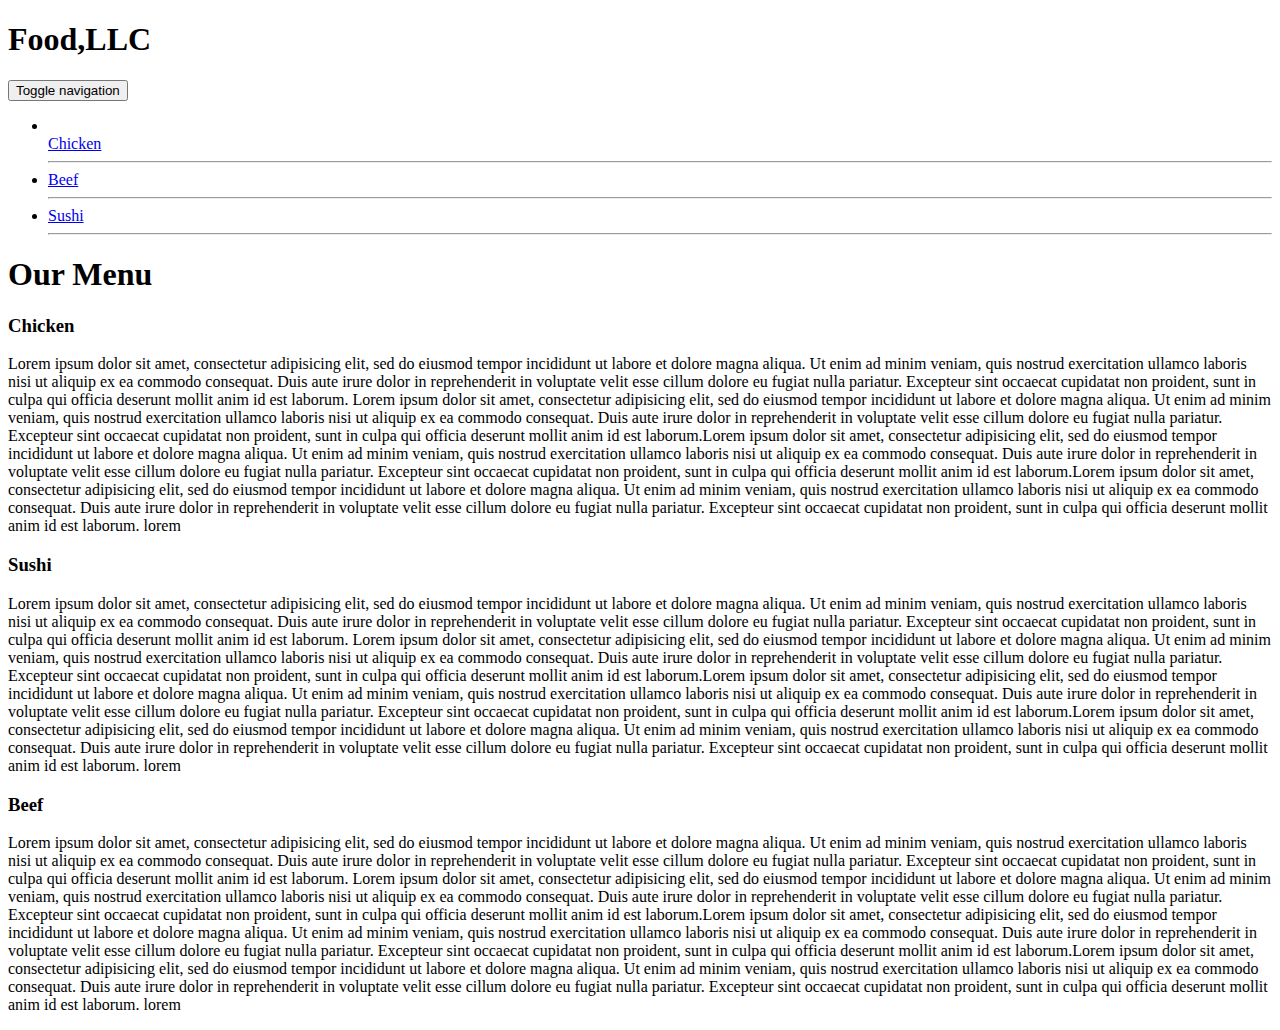
==== module3-solution/index.html @ 90616231 "index file" ====
<!doctype html>
<html lang="en">
  <head>
    <meta charset="utf-8">
    <meta http-equiv="X-UA-Compatible" content="IE=edge">
    <meta name="viewport" content="width=device-width, initial-scale=1">
    <title>Food_LLC</title>
    <link rel="stylesheet" href="css/bootstrap.min.css">
    <link rel="stylesheet" href="style.css">
    
    <link href='https://fonts.googleapis.com/css?family=Lora' rel='stylesheet' type='text/css'>
  </head>
<body>
 <header>
    <nav id="header-nav" class="navbar navbar-default">
      <div class="container">
        <div class="navbar-header">
         

          <div class="navbar-brand change">
            <h1>Food,LLC</h1>
           
          </div>
          

          <button type="button" class="navbar-toggle collapsed" data-toggle="collapse" data-target="#collapsable-nav" aria-expanded="false">
            <span class="sr-only">Toggle navigation</span>
            <span class="icon-bar"></span>
            <span class="icon-bar"></span>
            <span class="icon-bar"></span>
          </button>
        </div>
     </div>

       <!-- .collapse .navbar-collapse -->
        <div id="collapsable-nav" class="collapse navbar-collapse">
           <ul id="nav-list" class="nav navbar-nav navbar-right visible-xs">
             <li>
              <a href="#">
                <br class="hidden-xs"> Chicken</a>
                <hr class="visible-xs">
            </li>
            <li>
              <a href="#">
                 Beef</a>
                <hr class="visible-xs">
            </li>
             <li>
              <a href="#">
                Sushi</a>
                <hr class="visible-xs">
            </li>
            
           
          </ul><!-- #nav-list -->
        </div><!-- .collapse .navbar-collapse -->
      </div><!-- .container -->
    </nav><!-- #header-nav -->
  </header>
   
  <h1 class="text-center">Our Menu</h1>
    <div  class="row container container-fluid " >
      
      <div class="col-md-12 col-sm-12 col-xs-12">
      <section >
 
     <h3 class="text-center"><strong>Chicken</strong></h3>
     <p class="special_prop">  Lorem ipsum dolor sit amet, consectetur adipisicing elit, sed do eiusmod  tempor incididunt ut labore et dolore magna aliqua. Ut enim ad minim veniam,
  quis nostrud exercitation ullamco laboris nisi ut aliquip ex ea commodo
  consequat. Duis aute irure dolor in reprehenderit in voluptate velit esse
  cillum dolore eu fugiat nulla pariatur. Excepteur sint occaecat cupidatat non
  proident, sunt in culpa qui officia deserunt mollit anim id est laborum.
  Lorem ipsum dolor sit amet, consectetur adipisicing elit, sed do eiusmod
  tempor incididunt ut labore et dolore magna aliqua. Ut enim ad minim veniam,
  quis nostrud exercitation ullamco laboris nisi ut aliquip ex ea commodo
  consequat. Duis aute irure dolor in reprehenderit in voluptate velit esse
  cillum dolore eu fugiat nulla pariatur. Excepteur sint occaecat cupidatat non
  proident, sunt in culpa qui officia deserunt mollit anim id est laborum.Lorem ipsum dolor sit amet, consectetur adipisicing elit, sed do eiusmod
  tempor incididunt ut labore et dolore magna aliqua. Ut enim ad minim veniam,
  quis nostrud exercitation ullamco laboris nisi ut aliquip ex ea commodo
  consequat. Duis aute irure dolor in reprehenderit in voluptate velit esse
  cillum dolore eu fugiat nulla pariatur. Excepteur sint occaecat cupidatat non
  proident, sunt in culpa qui officia deserunt mollit anim id est laborum.Lorem ipsum dolor sit amet, consectetur adipisicing elit, sed do eiusmod
  tempor incididunt ut labore et dolore magna aliqua. Ut enim ad minim veniam,
  quis nostrud exercitation ullamco laboris nisi ut aliquip ex ea commodo
  consequat. Duis aute irure dolor in reprehenderit in voluptate velit esse
  cillum dolore eu fugiat nulla pariatur. Excepteur sint occaecat cupidatat non
  proident, sunt in culpa qui officia deserunt mollit anim id est laborum.
  lorem
    
  </p>


</section>
</div>
  <div class="col-md-12 col-sm-12 col-xs-12">
      <section>    
     <h3 class="text-center"><strong>Sushi</strong></h3>
     <p class="special_prop">
    Lorem ipsum dolor sit amet, consectetur adipisicing elit, sed do eiusmod
  tempor incididunt ut labore et dolore magna aliqua. Ut enim ad minim veniam,
  quis nostrud exercitation ullamco laboris nisi ut aliquip ex ea commodo
  consequat. Duis aute irure dolor in reprehenderit in voluptate velit esse
  cillum dolore eu fugiat nulla pariatur. Excepteur sint occaecat cupidatat non
  proident, sunt in culpa qui officia deserunt mollit anim id est laborum.
  Lorem ipsum dolor sit amet, consectetur adipisicing elit, sed do eiusmod
  tempor incididunt ut labore et dolore magna aliqua. Ut enim ad minim veniam,
  quis nostrud exercitation ullamco laboris nisi ut aliquip ex ea commodo
  consequat. Duis aute irure dolor in reprehenderit in voluptate velit esse
  cillum dolore eu fugiat nulla pariatur. Excepteur sint occaecat cupidatat non
  proident, sunt in culpa qui officia deserunt mollit anim id est laborum.Lorem ipsum dolor sit amet, consectetur adipisicing elit, sed do eiusmod
  tempor incididunt ut labore et dolore magna aliqua. Ut enim ad minim veniam,
  quis nostrud exercitation ullamco laboris nisi ut aliquip ex ea commodo
  consequat. Duis aute irure dolor in reprehenderit in voluptate velit esse
  cillum dolore eu fugiat nulla pariatur. Excepteur sint occaecat cupidatat non
  proident, sunt in culpa qui officia deserunt mollit anim id est laborum.Lorem ipsum dolor sit amet, consectetur adipisicing elit, sed do eiusmod
  tempor incididunt ut labore et dolore magna aliqua. Ut enim ad minim veniam,
  quis nostrud exercitation ullamco laboris nisi ut aliquip ex ea commodo
  consequat. Duis aute irure dolor in reprehenderit in voluptate velit esse
  cillum dolore eu fugiat nulla pariatur. Excepteur sint occaecat cupidatat non
  proident, sunt in culpa qui officia deserunt mollit anim id est laborum.
  lorem

    
  </p>


</section>
</div>
  <div class="col-md-12 col-sm-12 col-xs-12 col-lg-12">
      <section >
    
      <h3 class="text-center"><strong>Beef</strong></h3>
     <p class="special_prop">
    Lorem ipsum dolor sit amet, consectetur adipisicing elit, sed do eiusmod
  tempor incididunt ut labore et dolore magna aliqua. Ut enim ad minim veniam,
  quis nostrud exercitation ullamco laboris nisi ut aliquip ex ea commodo
  consequat. Duis aute irure dolor in reprehenderit in voluptate velit esse
  cillum dolore eu fugiat nulla pariatur. Excepteur sint occaecat cupidatat non
  proident, sunt in culpa qui officia deserunt mollit anim id est laborum.
  Lorem ipsum dolor sit amet, consectetur adipisicing elit, sed do eiusmod
  tempor incididunt ut labore et dolore magna aliqua. Ut enim ad minim veniam,
  quis nostrud exercitation ullamco laboris nisi ut aliquip ex ea commodo
  consequat. Duis aute irure dolor in reprehenderit in voluptate velit esse
  cillum dolore eu fugiat nulla pariatur. Excepteur sint occaecat cupidatat non
  proident, sunt in culpa qui officia deserunt mollit anim id est laborum.Lorem ipsum dolor sit amet, consectetur adipisicing elit, sed do eiusmod
  tempor incididunt ut labore et dolore magna aliqua. Ut enim ad minim veniam,
  quis nostrud exercitation ullamco laboris nisi ut aliquip ex ea commodo
  consequat. Duis aute irure dolor in reprehenderit in voluptate velit esse
  cillum dolore eu fugiat nulla pariatur. Excepteur sint occaecat cupidatat non
  proident, sunt in culpa qui officia deserunt mollit anim id est laborum.Lorem ipsum dolor sit amet, consectetur adipisicing elit, sed do eiusmod
  tempor incididunt ut labore et dolore magna aliqua. Ut enim ad minim veniam,
  quis nostrud exercitation ullamco laboris nisi ut aliquip ex ea commodo
  consequat. Duis aute irure dolor in reprehenderit in voluptate velit esse
  cillum dolore eu fugiat nulla pariatur. Excepteur sint occaecat cupidatat non
  proident, sunt in culpa qui officia deserunt mollit anim id est laborum.
  lorem

    
  </p>


</section>
</div>

</div>


  <!-- jQuery (Bootstrap JS plugins depend on it) -->
  <script src="js/jquery-2.1.4.min.js"></script>
  <script src="js/bootstrap.min.js"></script>
 
</body>
</html>
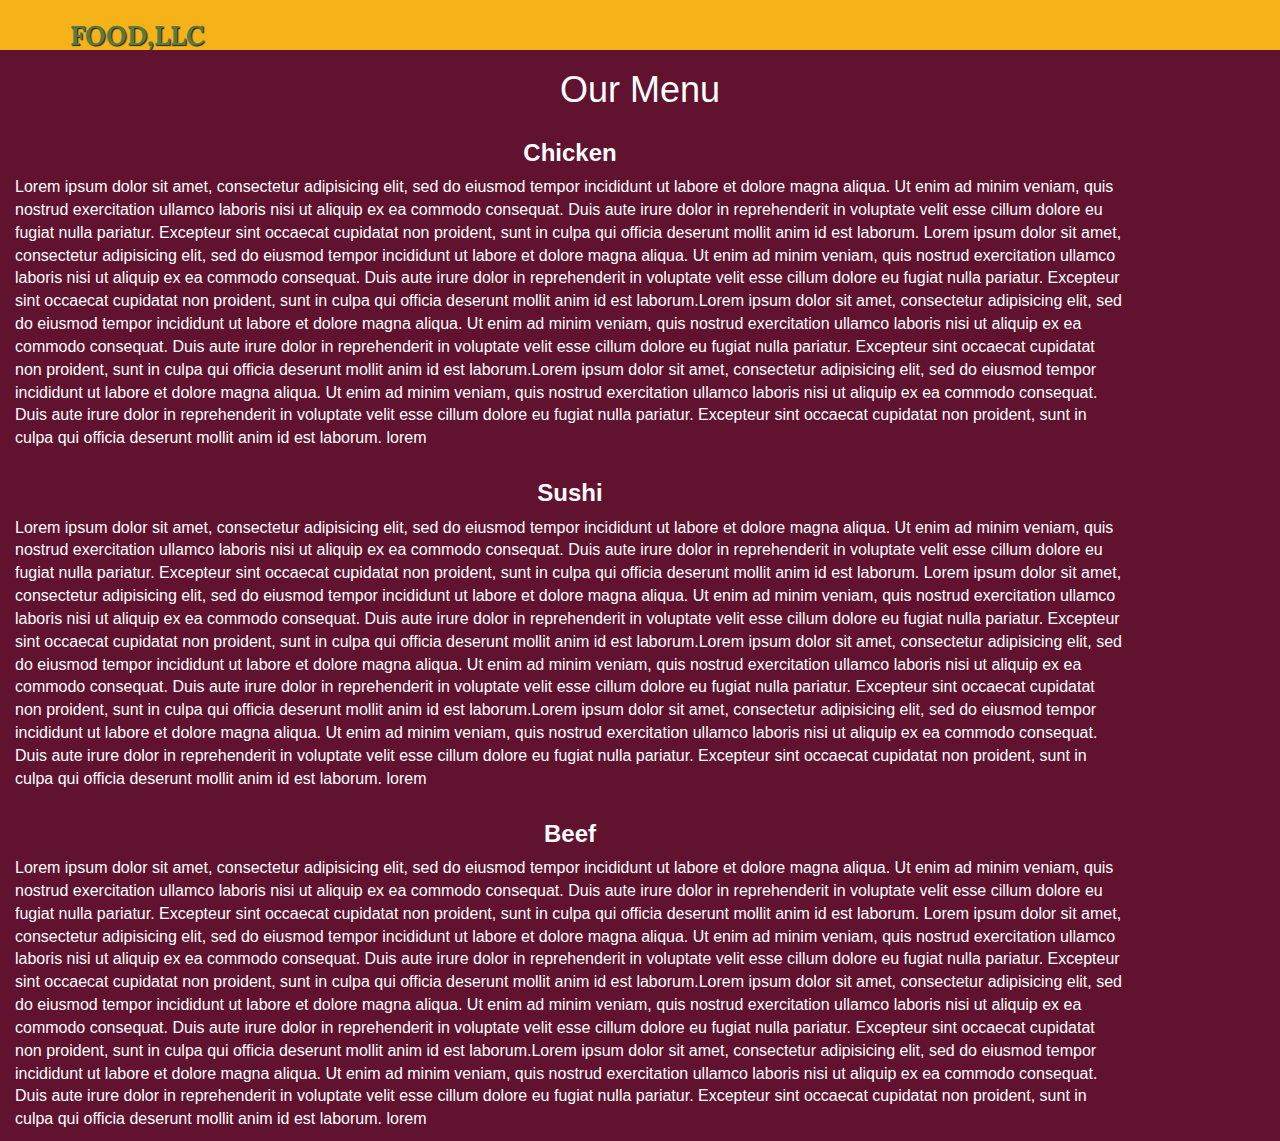
==== commit 33911658: "Update index.html" ====
--- a/module3-solution/index.html
+++ b/module3-solution/index.html
@@ -6,7 +6,7 @@
     <meta name="viewport" content="width=device-width, initial-scale=1">
     <title>Food_LLC</title>
     <link rel="stylesheet" href="css/bootstrap.min.css">
-    <link rel="stylesheet" href="style.css">
+    <link rel="stylesheet" href="css/style.css">
     
     <link href='https://fonts.googleapis.com/css?family=Lora' rel='stylesheet' type='text/css'>
   </head>
--- a/module3-solution/css/style.css
+++ b/module3-solution/css/style.css
@@ -0,0 +1,151 @@
+body {
+  font-size: 16px;
+  color: #fff;
+  background-color: #61122f;
+  font-family: 'Oxygen', sans-serif;
+}
+
+/** HEADER **/
+#header-nav {
+  background-color: #f6b319;
+  border-radius: 0;
+  border: 0;
+}
+
+#logo-img {
+  background: url('../images/restaurant-logo_large.png') no-repeat;
+  width: 150px;
+  height: 150px;
+  margin: 10px 15px 10px 0;
+}
+
+.navbar-brand {
+  padding-top: 25px;
+}
+
+.navbar-brand h1 { /* Restaurant name */
+  font-family: 'Lora', serif;
+  color: #557c3e;
+  font-size: 1.5em;
+  text-transform: uppercase;
+  font-weight: bold;
+  text-shadow: 1px 1px 1px #222;
+  margin-top: 0;
+  margin-bottom: 0;
+  line-height: .75;
+}
+.navbar-brand a:hover, .navbar-brand a:focus {
+  text-decoration: none;
+}
+.navbar-brand p { /* Kosher cert */
+  color: #000;
+  text-transform: uppercase;
+  font-size: .7em;
+  margin-top: 15px;
+}
+.navbar-brand p span { /* Star-K */
+  vertical-align: middle;
+}
+
+#nav-list {
+  margin-top: 10px;
+}
+#nav-list a {
+  color: #951C49;
+  text-align: center;
+}
+#nav-list a:hover {
+  background: #E7E7E7;
+}
+#nav-list a span {
+  font-size: 1.8em;
+}
+
+#phone {
+  margin-top: 5px;
+}
+#phone a { /* Phone number */
+  text-align: right;
+  padding-bottom: 0;
+}
+#phone div { /* We Deliver */
+  color: #557c3e;
+  text-align: right;
+  padding-right: 15px;
+}
+
+.navbar-header button.navbar-toggle, .navbar-header .icon-bar {
+  border: 1px solid #61122f;
+}
+.navbar-header button.navbar-toggle {
+  clear: both;
+  margin-top: -30px;
+}
+/* END HEADER */
+
+@media (min-width: 1200px) {
+
+}
+
+/********** Medium devices only **********/
+@media (min-width: 992px) and (max-width: 1199px) {
+  /* Header */
+  #logo-img {
+    background: url('images/default.jpg') no-repeat;
+    width: 100px;
+    height: 100px;
+    margin: 5px 5px 5px 0;
+  }
+  /* End Header */
+}
+
+/********** Small devices only **********/
+@media (min-width: 768px) and (max-width: 991px) {
+
+}
+
+/********** Extra small devices only **********/
+@media (max-width: 767px) {
+  /* Header */
+  .navbar-brand {
+    padding-top: 10px;
+    height: 80px;
+  }
+  .navbar-brand h1 { /* Restaurant name */
+    padding-top: 10px;
+    font-size: 5vw; /* 1vw = 1% of viewport width */
+  }
+  .navbar-brand p { /* Kosher cert */
+    font-size: .6em;
+    margin-top: 12px;
+  }
+  .navbar-brand p img { /* Star-K */
+    height: 20px;
+  }
+
+  #collapsable-nav a { /* Collapsed nav menu text */
+    font-size: 1.2em;
+  }
+  #collapsable-nav a span { /* Collapsed nav menu glyph */
+    font-size: 1em;
+    margin-right: 5px;
+  }
+
+  #call-btn > a {
+    font-size: 1.5em;
+    display: block;
+    margin: 0 20px;
+    padding: 10px;
+    border: 2px solid #fff;
+    background-color: #f6b319;
+    color: #951c49;
+  }
+  #xs-deliver {
+    margin-top: 5px;
+    font-size: .7em;
+    letter-spacing: .1em;
+    text-transform: uppercase;
+  }
+  /* End Header */
+
+}
